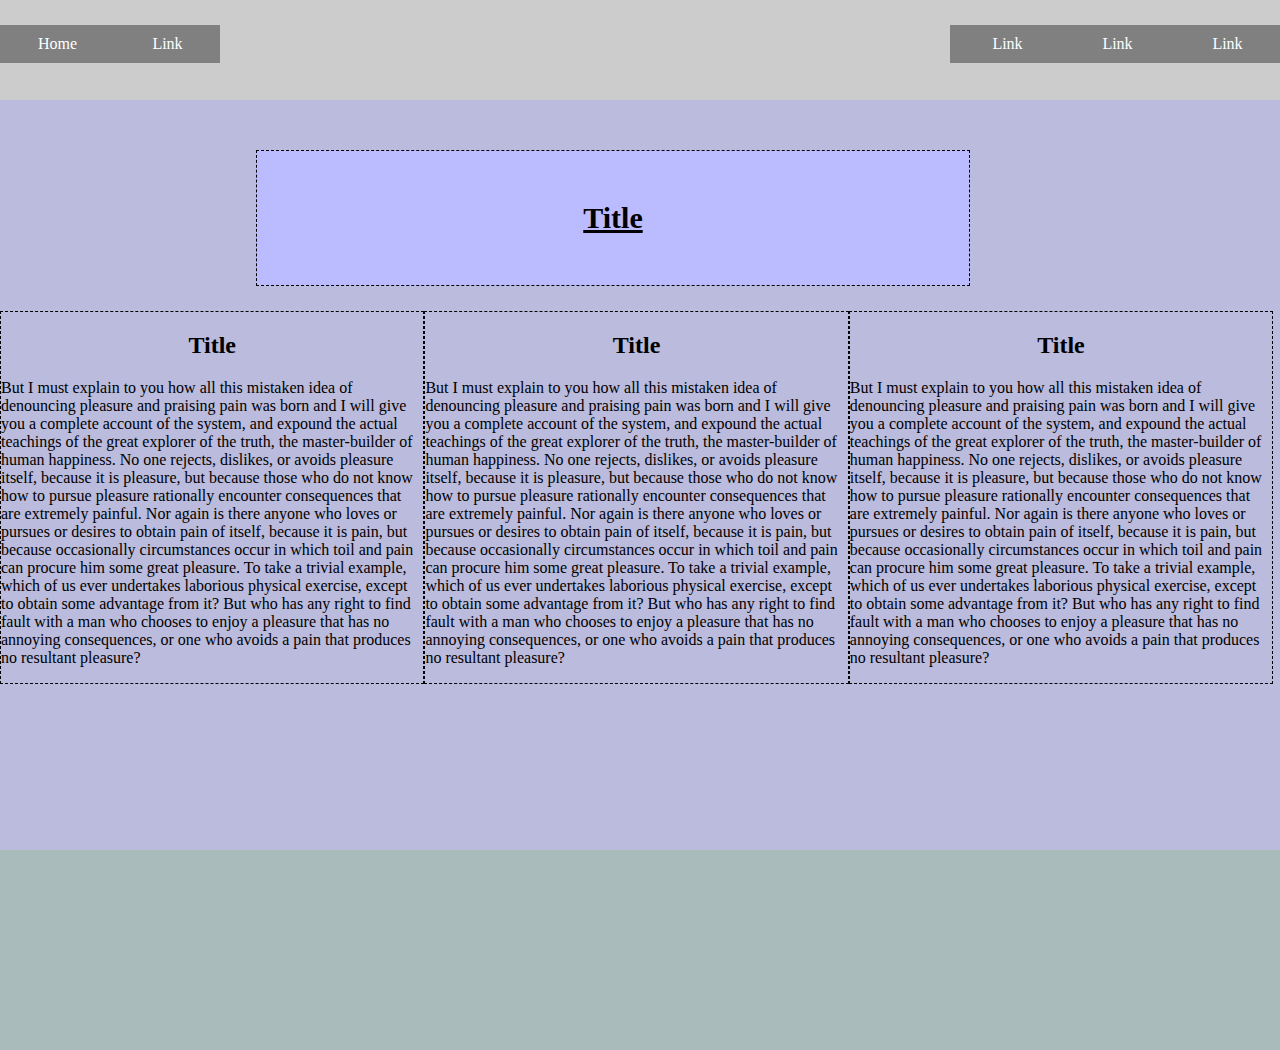
==== index.html @ 3592a3e7 "added my wireframe to my branch index and css" ====
<!DOCTYPE html>
<html>
  <head>
    <title>Assessment 1</title>
<!--     <link rel='stylesheet' ='text/css' href='./css/reset.css'> -->
    <link rel='stylesheet' type='text/css' href='./css/style.css'>
  </head>
  <body>
    <header>
      <nav>
        <a id='left' href='./index.html'>Home</a>
        <a id='left' href='./about.html'>Link</a>
        <a id='right' href='./projects.html'>Link</a>
        <a id='right' href='./resume.html'>Link</a>
        <a id='right' href='./contact.html'>Link</a>
      </nav>
    </header>
    <div class='main-content'>
      <h1>Title</h1>
      <div class="columns">
        <h2>Title</h2>
         <p>But I must explain to you how all this mistaken idea of denouncing pleasure and praising pain was born and I will give you a complete account of the system, and expound the actual teachings of the great explorer of the truth, the master-builder of human happiness. No one rejects, dislikes, or avoids pleasure itself, because it is pleasure, but because those who do not know how to pursue pleasure rationally encounter consequences that are extremely painful. Nor again is there anyone who loves or pursues or desires to obtain pain of itself, because it is pain, but because occasionally circumstances occur in which toil and pain can procure him some great pleasure. To take a trivial example, which of us ever undertakes laborious physical exercise, except to obtain some advantage from it? But who has any right to find fault with a man who chooses to enjoy a pleasure that has no annoying consequences, or one who avoids a pain that produces no resultant pleasure?</<p>
      </div>
      <div class="columns">
        <h2>Title</h2>
        <p>But I must explain to you how all this mistaken idea of denouncing pleasure and praising pain was born and I will give you a complete account of the system, and expound the actual teachings of the great explorer of the truth, the master-builder of human happiness. No one rejects, dislikes, or avoids pleasure itself, because it is pleasure, but because those who do not know how to pursue pleasure rationally encounter consequences that are extremely painful. Nor again is there anyone who loves or pursues or desires to obtain pain of itself, because it is pain, but because occasionally circumstances occur in which toil and pain can procure him some great pleasure. To take a trivial example, which of us ever undertakes laborious physical exercise, except to obtain some advantage from it? But who has any right to find fault with a man who chooses to enjoy a pleasure that has no annoying consequences, or one who avoids a pain that produces no resultant pleasure?</<p>
      </div>
      <div class="columns">
        <h2>Title</h2>
        <p>But I must explain to you how all this mistaken idea of denouncing pleasure and praising pain was born and I will give you a complete account of the system, and expound the actual teachings of the great explorer of the truth, the master-builder of human happiness. No one rejects, dislikes, or avoids pleasure itself, because it is pleasure, but because those who do not know how to pursue pleasure rationally encounter consequences that are extremely painful. Nor again is there anyone who loves or pursues or desires to obtain pain of itself, because it is pain, but because occasionally circumstances occur in which toil and pain can procure him some great pleasure. To take a trivial example, which of us ever undertakes laborious physical exercise, except to obtain some advantage from it? But who has any right to find fault with a man who chooses to enjoy a pleasure that has no annoying consequences, or one who avoids a pain that produces no resultant pleasure?</p>
      </div>
    </div>
    <footer>
    </footer>
  </body>
</html>
---- css/style.css ----
body {
  margin: 0;
  padding: 0;
  background-color: #bbbbdd
}

/* Header */

header {
  width: 100%;
  height: 100px;
  background-color: #cccccc
}

nav {
  display: inline-block;
  width: 100%
}

nav a {
  margin-top: 25px;
  text-decoration: none;
  background-color: gray;
  width: 100px;
  text-indent: 5px;
  color:white;
  text-decoration: none;
  padding-top: 10px;
  padding-bottom: 10px;
  padding-left: 5px;
  padding-right: 5px;
  text-align: center;
}

nav a:hover {
  background-color: black;
}

#right {
  float: right;
}

#left {
  float: left;
}

/* Main Content */
.main-content {
  width: 100%;
  height: 700px;
}

.main-content h1 {
  background-color: #bbbbff;
  margin-top: 50px;
  margin-bottom: 25px;
  margin-left: 20%;
  margin-right: 20%;
  text-align: center;
  padding: 50px 100px;
  border: 1px dashed black;
  display: block;
  width: 40%;
  font-size: 30px;
  font-weight: bold;
  text-decoration: underline;
}

.columns {
  width: 33%;
  border: dashed black 1px;
  float: left;
}

.columns h2 {
  width: 100%;
  text-align: center;
}

/* Footer */

footer {
  width: 100%;
  height: 200px;
  background-color: #aabbbb
}

logo
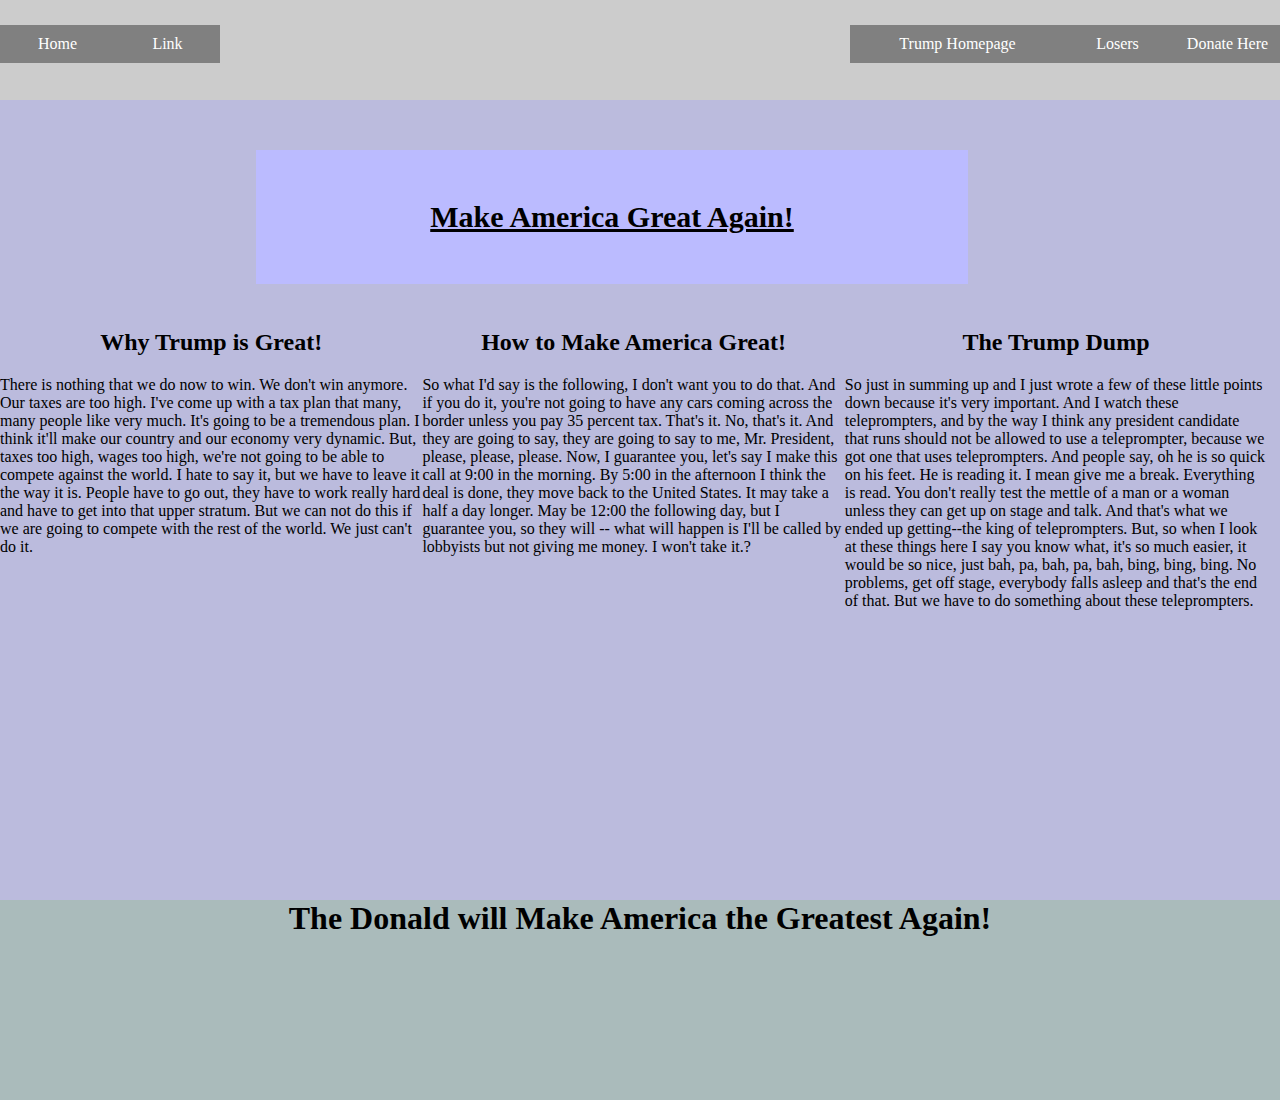
==== commit 4b27f348: "worked on index and made some css changes" ====
--- a/index.html
+++ b/index.html
@@ -1,7 +1,7 @@
 <!DOCTYPE html>
 <html>
   <head>
-    <title>Assessment 1</title>
+    <title>Make America Great!</title>
 <!--     <link rel='stylesheet' ='text/css' href='./css/reset.css'> -->
     <link rel='stylesheet' type='text/css' href='./css/style.css'>
   </head>
@@ -10,27 +10,28 @@
       <nav>
         <a id='left' href='./index.html'>Home</a>
         <a id='left' href='./about.html'>Link</a>
-        <a id='right' href='./projects.html'>Link</a>
-        <a id='right' href='./resume.html'>Link</a>
-        <a id='right' href='./contact.html'>Link</a>
+        <a id='right' href='https://secure.donaldjtrump.com/donate/'>Donate Here</a>
+        <a id='right' href='https://www.loser.com'>Losers</a>
+        <a id='right' href='https://www.donaldjtrump.com/' style='width:200px'>Trump Homepage</a>
       </nav>
     </header>
     <div class='main-content'>
-      <h1>Title</h1>
+      <h1>Make America Great Again!</h1>
       <div class="columns">
-        <h2>Title</h2>
-         <p>But I must explain to you how all this mistaken idea of denouncing pleasure and praising pain was born and I will give you a complete account of the system, and expound the actual teachings of the great explorer of the truth, the master-builder of human happiness. No one rejects, dislikes, or avoids pleasure itself, because it is pleasure, but because those who do not know how to pursue pleasure rationally encounter consequences that are extremely painful. Nor again is there anyone who loves or pursues or desires to obtain pain of itself, because it is pain, but because occasionally circumstances occur in which toil and pain can procure him some great pleasure. To take a trivial example, which of us ever undertakes laborious physical exercise, except to obtain some advantage from it? But who has any right to find fault with a man who chooses to enjoy a pleasure that has no annoying consequences, or one who avoids a pain that produces no resultant pleasure?</<p>
+        <h2>Why Trump is Great!</h2>
+         <p>There is nothing that we do now to win. We don't win anymore. Our taxes are too high. I've come up with a tax plan that many, many people like very much. It's going to be a tremendous plan. I think it'll make our country and our economy very dynamic. But, taxes too high, wages too high, we're not going to be able to compete against the world. I hate to say it, but we have to leave it the way it is. People have to go out, they have to work really hard and have to get into that upper stratum. But we can not do this if we are going to compete with the rest of the world. We just can't do it.</p>
       </div>
       <div class="columns">
-        <h2>Title</h2>
-        <p>But I must explain to you how all this mistaken idea of denouncing pleasure and praising pain was born and I will give you a complete account of the system, and expound the actual teachings of the great explorer of the truth, the master-builder of human happiness. No one rejects, dislikes, or avoids pleasure itself, because it is pleasure, but because those who do not know how to pursue pleasure rationally encounter consequences that are extremely painful. Nor again is there anyone who loves or pursues or desires to obtain pain of itself, because it is pain, but because occasionally circumstances occur in which toil and pain can procure him some great pleasure. To take a trivial example, which of us ever undertakes laborious physical exercise, except to obtain some advantage from it? But who has any right to find fault with a man who chooses to enjoy a pleasure that has no annoying consequences, or one who avoids a pain that produces no resultant pleasure?</<p>
+        <h2>How to Make America Great!</h2>
+        <p>So what I'd say is the following, I don't want you to do that. And if you do it, you're not going to have any cars coming across the border unless you pay 35 percent tax. That's it. No, that's it. And they are going to say, they are going to say to me, Mr. President, please, please, please. Now, I guarantee you, let's say I make this call at 9:00 in the morning. By 5:00 in the afternoon I think the deal is done, they move back to the United States. It may take a half a day longer. May be 12:00 the following day, but I guarantee you, so they will -- what will happen is I'll be called by lobbyists but not giving me money. I won't take it.?</p>
       </div>
       <div class="columns">
-        <h2>Title</h2>
-        <p>But I must explain to you how all this mistaken idea of denouncing pleasure and praising pain was born and I will give you a complete account of the system, and expound the actual teachings of the great explorer of the truth, the master-builder of human happiness. No one rejects, dislikes, or avoids pleasure itself, because it is pleasure, but because those who do not know how to pursue pleasure rationally encounter consequences that are extremely painful. Nor again is there anyone who loves or pursues or desires to obtain pain of itself, because it is pain, but because occasionally circumstances occur in which toil and pain can procure him some great pleasure. To take a trivial example, which of us ever undertakes laborious physical exercise, except to obtain some advantage from it? But who has any right to find fault with a man who chooses to enjoy a pleasure that has no annoying consequences, or one who avoids a pain that produces no resultant pleasure?</p>
+        <h2>The Trump Dump</h2>
+        <p>So just in summing up and I just wrote a few of these little points down because it's very important. And I watch these teleprompters, and by the way I think any president candidate that runs should not be allowed to use a teleprompter, because we got one that uses teleprompters. And people say, oh he is so quick on his feet. He is reading it. I mean give me a break. Everything is read. You don't really test the mettle of a man or a woman unless they can get up on stage and talk. And that's what we ended up getting--the king of teleprompters. But, so when I look at these things here I say you know what, it's so much easier, it would be so nice, just bah, pa, bah, pa, bah, bing, bing, bing. No problems, get off stage, everybody falls asleep and that's the end of that. But we have to do something about these teleprompters.</p>
       </div>
     </div>
     <footer>
+      <h1>The Donald will Make America the Greatest Again!
     </footer>
   </body>
 </html>
--- a/css/style.css
+++ b/css/style.css
@@ -58,7 +58,6 @@
   margin-right: 20%;
   text-align: center;
   padding: 50px 100px;
-  border: 1px dashed black;
   display: block;
   width: 40%;
   font-size: 30px;
@@ -68,7 +67,6 @@
 
 .columns {
   width: 33%;
-  border: dashed black 1px;
   float: left;
 }
 
@@ -82,7 +80,10 @@
 footer {
   width: 100%;
   height: 200px;
-  background-color: #aabbbb
+  background-color: #aabbbb;
+  text-align: center;
 }
 
-logo
+footer h1 {
+  margin-top: 50px;
+}
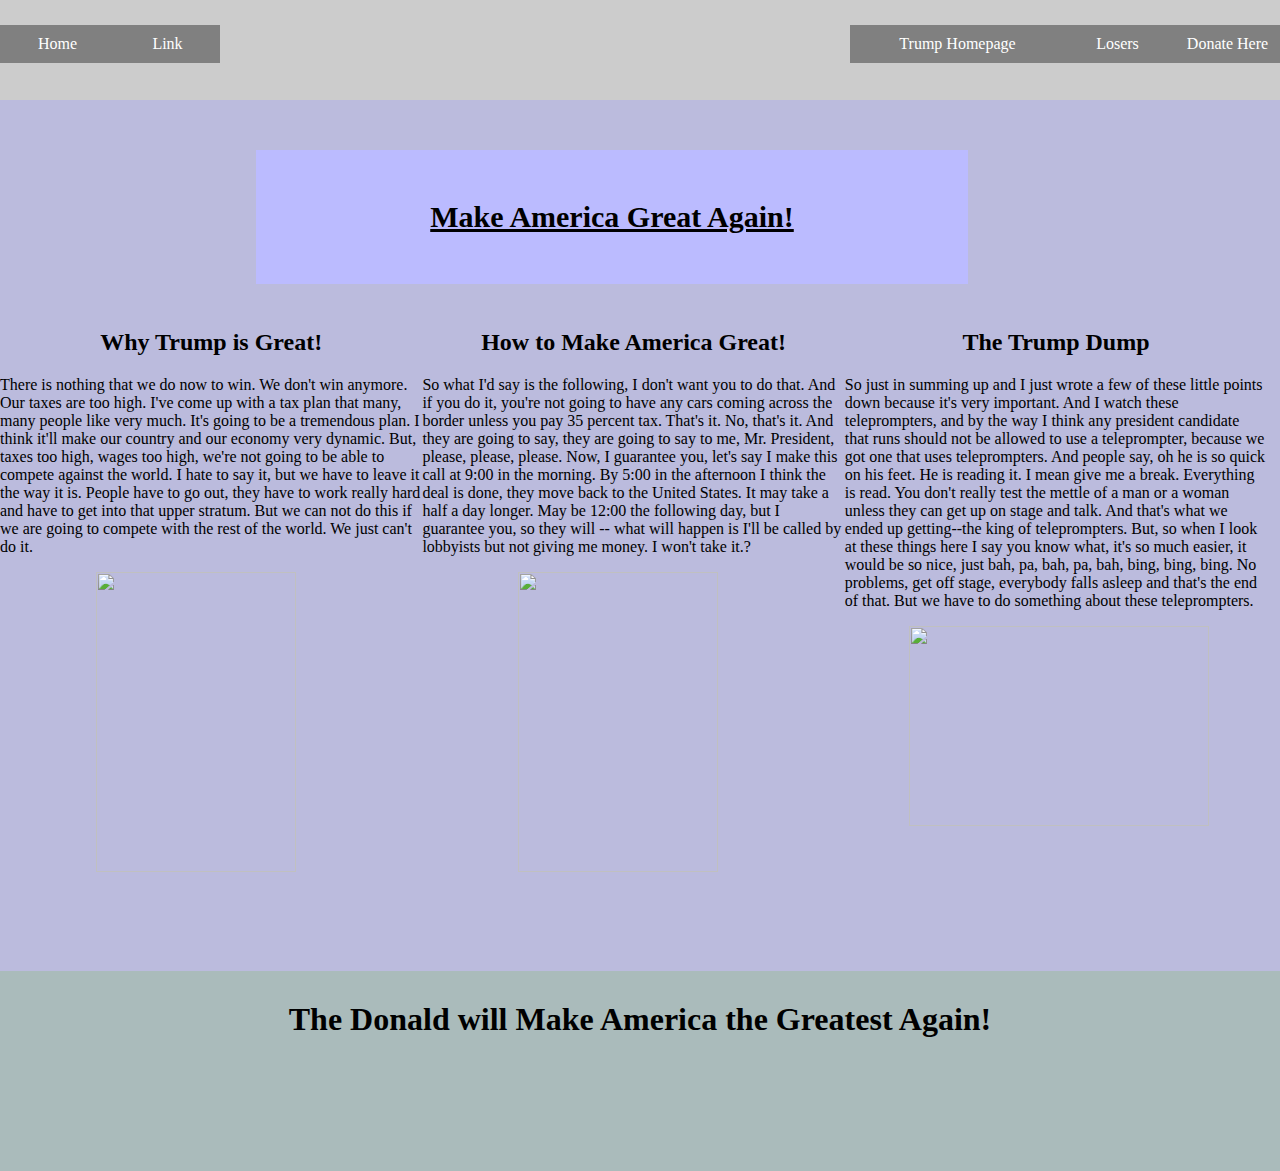
==== commit 4c3539d2: "added images to index page" ====
--- a/index.html
+++ b/index.html
@@ -20,18 +20,21 @@
       <div class="columns">
         <h2>Why Trump is Great!</h2>
          <p>There is nothing that we do now to win. We don't win anymore. Our taxes are too high. I've come up with a tax plan that many, many people like very much. It's going to be a tremendous plan. I think it'll make our country and our economy very dynamic. But, taxes too high, wages too high, we're not going to be able to compete against the world. I hate to say it, but we have to leave it the way it is. People have to go out, they have to work really hard and have to get into that upper stratum. But we can not do this if we are going to compete with the rest of the world. We just can't do it.</p>
+         <img src='https://media3.giphy.com/media/Qjmp5vKEERPyw/200.gif' style='width:200px;height:300px;margin-left:6em'>
       </div>
       <div class="columns">
         <h2>How to Make America Great!</h2>
         <p>So what I'd say is the following, I don't want you to do that. And if you do it, you're not going to have any cars coming across the border unless you pay 35 percent tax. That's it. No, that's it. And they are going to say, they are going to say to me, Mr. President, please, please, please. Now, I guarantee you, let's say I make this call at 9:00 in the morning. By 5:00 in the afternoon I think the deal is done, they move back to the United States. It may take a half a day longer. May be 12:00 the following day, but I guarantee you, so they will -- what will happen is I'll be called by lobbyists but not giving me money. I won't take it.?</p>
+        <img src='https://media4.giphy.com/media/R2TpVdJDUCzKw/200.gif' style='width:200px;height:300px;margin-left:6em'>
       </div>
       <div class="columns">
         <h2>The Trump Dump</h2>
         <p>So just in summing up and I just wrote a few of these little points down because it's very important. And I watch these teleprompters, and by the way I think any president candidate that runs should not be allowed to use a teleprompter, because we got one that uses teleprompters. And people say, oh he is so quick on his feet. He is reading it. I mean give me a break. Everything is read. You don't really test the mettle of a man or a woman unless they can get up on stage and talk. And that's what we ended up getting--the king of teleprompters. But, so when I look at these things here I say you know what, it's so much easier, it would be so nice, just bah, pa, bah, pa, bah, bing, bing, bing. No problems, get off stage, everybody falls asleep and that's the end of that. But we have to do something about these teleprompters.</p>
+        <img src='https://media4.giphy.com/media/ZLpVNgQHN2d4Q/200.gif' style='width:300px;height:200px;margin-left:4em'>
       </div>
     </div>
     <footer>
-      <h1>The Donald will Make America the Greatest Again!
+      <h1>The Donald will Make America the Greatest Again!</h1>
     </footer>
   </body>
 </html>
--- a/css/style.css
+++ b/css/style.css
@@ -47,7 +47,7 @@
 /* Main Content */
 .main-content {
   width: 100%;
-  height: 700px;
+  height: 800px;
 }
 
 .main-content h1 {
@@ -85,5 +85,5 @@
 }
 
 footer h1 {
-  margin-top: 50px;
+  padding-top: 30px;
 }
